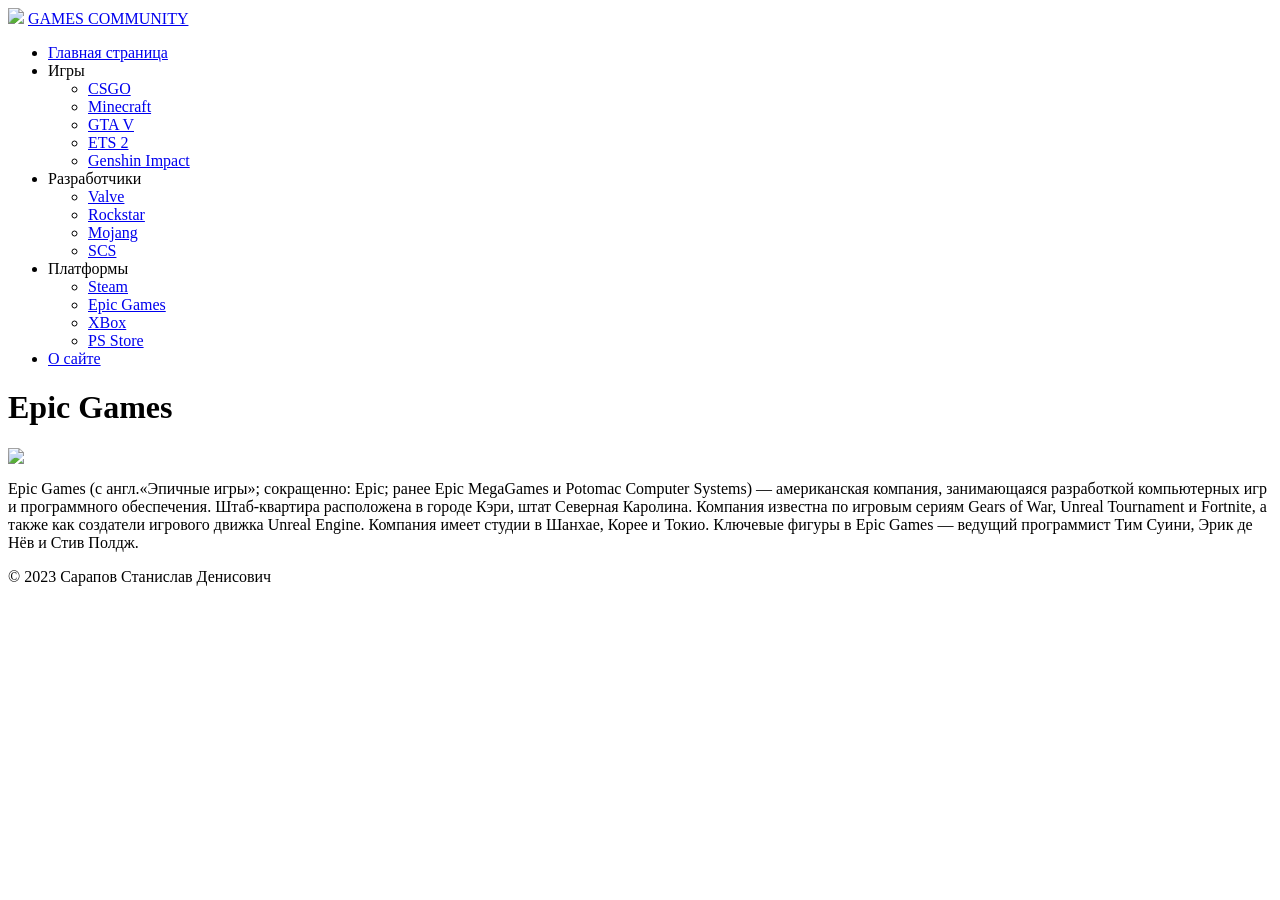
==== GC10.html @ 97335c53 "This is first commit" ====
<html>
<link rel="stylesheet" href="CSS.css">
<meta charset="utf-8"/>
<head>
<title>Games Community</title>
<link rel="shjrtcut icon" href ="LOGO.png"/>
</head>
<body>
<site-block>
<div class="body">
<header>
<div class="header">
<a href="GC.html" class="logo"><img src="logo3.png" ></a>
<a href="GC.html" class="logo">GAMES COMMUNITY</a>
<ul class="menu">
<li><a href="GC.html">Главная страница</a></li> 
<li><a>Игры</a>
	<ul>
    <li><a href="GC3.html">CSGO</a></li>
    <li><a href="GC6.html">Minecraft</a></li>
	<li><a href="GC4.html">GTA V</a></li>
    <li><a href="GC7.html">ETS 2</a></li>
    <li><a href="GC2.html">Genshin Impact</a></li>
	</ul>
</li>
<li><a>Разработчики </a>
	<ul>
	<li><a href="GC8.html">Valve</a></li>
    <li><a href="GC11.html">Rockstar</a></li>
    <li><a href="GC12.html">Mojang</a></li>
    <li><a href="GC13.html">SCS</a></li>
	</ul>
	</li>
<li><a>Платформы</a>
<ul>
    <li><a href="GC9.html">Steam</a></li>
    <li><a href="GC10.html">Epic Games</a></li>
    <li><a href="GC14.html">XBox</a></li>
    <li><a href="GC15.html">PS Store</a></li>
	</ul>
</li>
<li><a href="GC5.html">О сайте</a></li> 
 </ul>
</div>
</header>
<block-content>
<div class="content10">
<h1>Epic Games</h1>
<img src="wp7.jpg">
<p>Epic Games (с англ.«Эпичные игры»; сокращенно: Epic; ранее Epic MegaGames и Potomac Computer Systems) — американская компания, занимающаяся разработкой компьютерных игр и программного обеспечения.
 Штаб-квартира расположена в городе Кэри, штат Северная Каролина. Компания известна по игровым сериям Gears of War, Unreal Tournament и Fortnite, а также как создатели игрового движка Unreal Engine.
 Компания имеет студии в Шанхае, Корее и Токио. Ключевые фигуры в Epic Games — ведущий программист Тим Суини, Эрик де Нёв и Стив Полдж.
</p>
</div>
</block-content>
<footer>
<div class="footer">
&copy 2023 Сарапов Станислав Денисович
</div>
</footer>
</div>
</site-block>
</body>
</html>
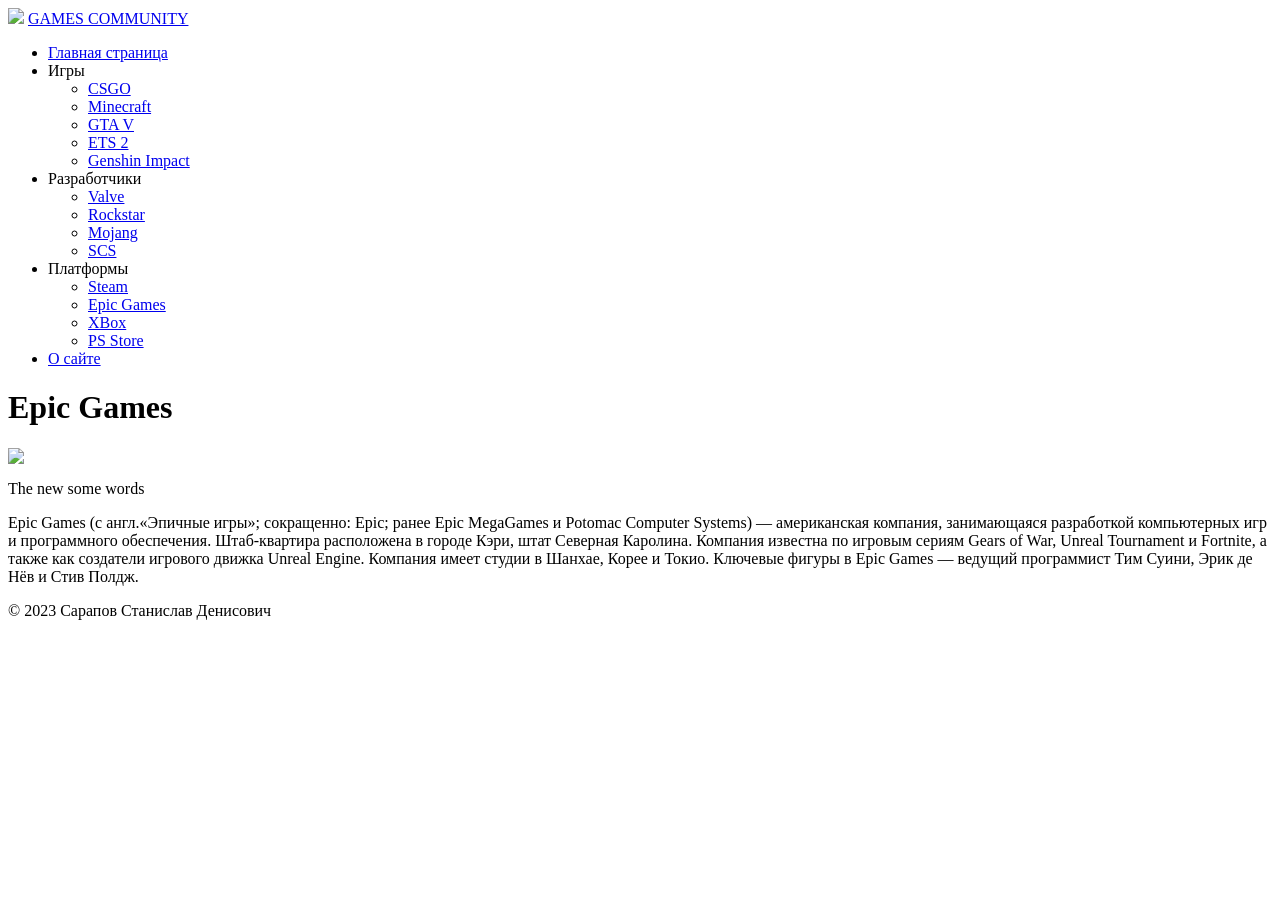
==== commit 5b5ede12: "A some new words" ====
--- a/GC10.html
+++ b/GC10.html
@@ -2,7 +2,7 @@
 <link rel="stylesheet" href="CSS.css">
 <meta charset="utf-8"/>
 <head>
-<title>Games Community</title>
+<title>games Community</title>
 <link rel="shjrtcut icon" href ="LOGO.png"/>
 </head>
 <body>
@@ -47,6 +47,7 @@
 <div class="content10">
 <h1>Epic Games</h1>
 <img src="wp7.jpg">
+<p>The new some words</p>
 <p>Epic Games (с англ.«Эпичные игры»; сокращенно: Epic; ранее Epic MegaGames и Potomac Computer Systems) — американская компания, занимающаяся разработкой компьютерных игр и программного обеспечения.
  Штаб-квартира расположена в городе Кэри, штат Северная Каролина. Компания известна по игровым сериям Gears of War, Unreal Tournament и Fortnite, а также как создатели игрового движка Unreal Engine.
  Компания имеет студии в Шанхае, Корее и Токио. Ключевые фигуры в Epic Games — ведущий программист Тим Суини, Эрик де Нёв и Стив Полдж.
@@ -61,4 +62,4 @@
 </div>
 </site-block>
 </body>
-</html>+</html>
